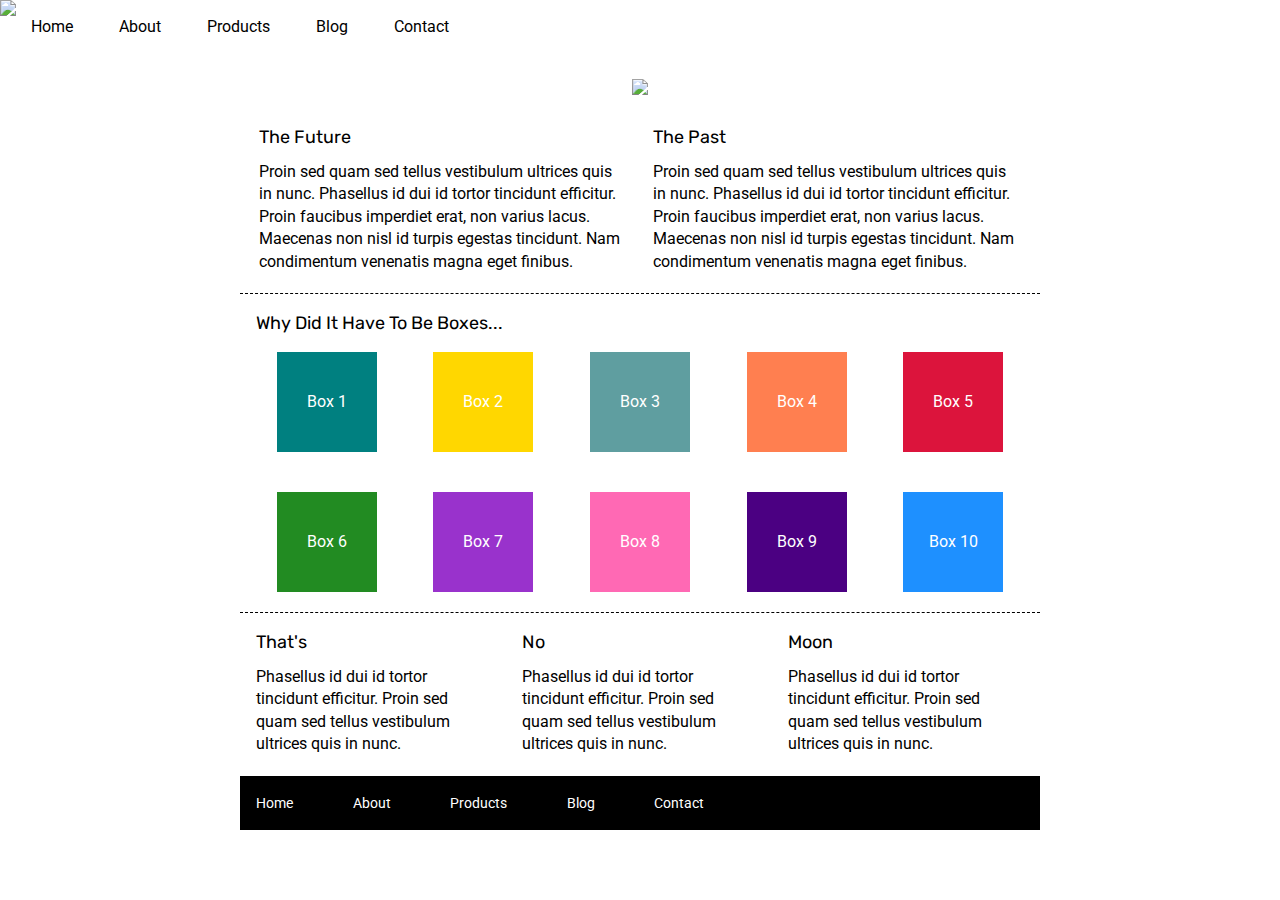
==== index.html @ 0d34369a "everything but nav" ====
<!doctype html>

<html lang="en">

<head>
    <meta charset="utf-8">

    <title>Sprint Challenge - Home</title>

    <link href="https://fonts.googleapis.com/css?family=Roboto|Rubik" rel="stylesheet">
    <link rel="stylesheet" href="css/index.css">

</head>

<body>
    <nav id="home">
        <div class="lambdalogo">
            <img class="logolambda" src="img/lambda-black.png">
        </div>
        <div class="links">
            <ul class="navlist">
                <li><a href="homes"> Home </a></li>
                <li><a href="about.html"> About</a></li>
                <li> <a href="product"> Products </a></li>
                <li><a href="blog"> Blog </a></li>
                <li><a href="contact"> Contact </a></li>
            </ul>
        </div>

    </nav>
    <div class="toplogo">
        <img class="logo" src="img/jumbo.jpg">
    </div>



    <div class="container">

        <section class="top-content">
            <div class="text-container">
                <h2>The Future</h2>
                <p>Proin sed quam sed tellus vestibulum ultrices quis in nunc. Phasellus id dui id tortor tincidunt
                    efficitur. Proin faucibus imperdiet erat, non varius lacus. Maecenas non nisl id turpis egestas
                    tincidunt. Nam condimentum venenatis magna eget finibus.</p>
            </div>
            <div class="text-container">
                <h2>The Past</h2>
                <p>Proin sed quam sed tellus vestibulum ultrices quis in nunc. Phasellus id dui id tortor tincidunt
                    efficitur. Proin faucibus imperdiet erat, non varius lacus. Maecenas non nisl id turpis egestas
                    tincidunt. Nam condimentum venenatis magna eget finibus.</p>
            </div>
        </section>

        <section class="middle-content">

            <h2>Why Did It Have To Be Boxes...</h2>

            <div class="boxes">
                <div class="box1">Box 1</div>
                <div class="box2">Box 2</div>
                <div class="box3">Box 3</div>
                <div class="box4">Box 4</div>
                <div class="box5">Box 5</div>
                <div class="box6">Box 6</div>
                <div class="box7">Box 7</div>
                <div class="box8">Box 8</div>
                <div class="box9">Box 9</div>
                <div class="box10">Box 10</div>
            </div>

        </section>

        <section class="bottom-content">

            <div class="text-container">
                <h2>That's</h2>
                <p>Phasellus id dui id tortor tincidunt efficitur. Proin sed quam sed tellus vestibulum ultrices quis in
                    nunc.</p>
            </div>
            <div class="text-container">
                <h2>No</h2>
                <p>Phasellus id dui id tortor tincidunt efficitur. Proin sed quam sed tellus vestibulum ultrices quis in
                    nunc.</p>
            </div>
            <div class="text-container">
                <h2>Moon</h2>
                <p>Phasellus id dui id tortor tincidunt efficitur. Proin sed quam sed tellus vestibulum ultrices quis in
                    nunc.</p>
            </div>

        </section>

        <footer>
            <nav>
                <a href="#">Home</a>
                <a href="#">About</a>
                <a href="#">Products</a>
                <a href="#">Blog</a>
                <a href="#">Contact</a>
            </nav>
        </footer>
    </div><!-- container -->
</body>

</html>
---- css/index.css ----
/* http://meyerweb.com/eric/tools/css/reset/ 
   v2.0 | 20110126
   License: none (public domain)
*/

html, body, div, span, applet, object, iframe,
h1, h2, h3, h4, h5, h6, p, blockquote, pre,
a, abbr, acronym, address, big, cite, code,
del, dfn, em, img, ins, kbd, q, s, samp,
small, strike, strong, sub, sup, tt, var,
b, u, i, center,
dl, dt, dd, ol, ul, li,
fieldset, form, label, legend,
table, caption, tbody, tfoot, thead, tr, th, td,
article, aside, canvas, details, embed, 
figure, figcaption, footer, header, hgroup, 
menu, nav, output, ruby, section, summary,
time, mark, audio, video {
	margin: 0;
	padding: 0;
	border: 0;
	font-size: 100%;
	font: inherit;
	vertical-align: baseline;
}
/* HTML5 display-role reset for older browsers */
article, aside, details, figcaption, figure, 
footer, header, hgroup, menu, , section {
	display: block;
}

.navlist li a {
	color: black;
	text-decoration: none;
	position: relative;

	padding: 10px 15px;
}



.links ul li {
	position: relative;
	float: left;
	padding-left: 1em;
}


    

nav .navbar {
	
	display: flex;
	justify-content: center;
	flex-direction: row-reverse;
	justify-content: space-between;
	
	
}
.toplogo{
    
    padding-top: 60px;
    text-align: center;
}

body {
	line-height: 1;
}
ol, ul {
	list-style: none;
}
blockquote, q {
	quotes: none;
}
blockquote:before, blockquote:after,
q:before, q:after {
	content: '';
	content: none;
}
table {
	border-collapse: collapse;
	border-spacing: 0;
}

* {
    box-sizing: border-box;
}

html, body {
    height: 100%;
    font-family: 'Roboto', sans-serif;
}

h1, h2, h3, h4, h5 {
    font-size: 18px;
    margin-bottom: 15px;
    font-family: 'Rubik', sans-serif;
}

p {
    line-height: 1.4;
}

.container {
    width: 800px;
    margin: 0 auto;
    padding-top: 30px;
}

.top-content {
    display: flex;
    flex-wrap: wrap;
    justify-content: space-evenly;
    margin-bottom: 20px;
    border-bottom: 1px dashed black;
}

.top-content .text-container {
    width: 48%;
    padding: 0 1%;
    padding-bottom: 20px;  
}

.middle-content {
    margin-bottom: 20px;
    border-bottom: 1px dashed black;
}

.middle-content h2 {
    padding: 0 2%;
    margin-bottom: 0;
}

.middle-content .boxes {
    display: flex;
    flex-wrap: wrap;
    justify-content: space-evenly;
}

.middle-content .boxes .box {
    width: 12.5%;
    height: 100px;
    background: black;
    margin: 20px 2.5%;
    color: white;
    display: flex;
    align-items: center;
    justify-content: center;
}
.box1{
    width: 12.5%;
    height: 100px;
    background:teal;
    margin: 20px 2.5%;
    color: white;
    display: flex;
    align-items: center;
    justify-content: center;

}
.box2{
    width: 12.5%;
    height: 100px;
    background: gold;
    margin: 20px 2.5%;
    color: white;
    display: flex;
    align-items: center;
    justify-content: center;
}
.box3{
    width: 12.5%;
    height: 100px;
    background: cadetblue;
    margin: 20px 2.5%;
    color: white;
    display: flex;
    align-items: center;
    justify-content: center;
}
.box4{
    width: 12.5%;
    height: 100px;
    background: coral;
    margin: 20px 2.5%;
    color: white;
    display: flex;
    align-items: center;
    justify-content: center;
}

.box5{
    width: 12.5%;
    height: 100px;
    background: crimson;
    margin: 20px 2.5%;
    color: white;
    display: flex;
    align-items: center;
    justify-content: center;
}

.box6{
    width: 12.5%;
    height: 100px;
    background: forestgreen;
    margin: 20px 2.5%;
    color: white;
    display: flex;
    align-items: center;
    justify-content: center;
}
.box7{
    width: 12.5%;
    height: 100px;
    background: darkorchid;
    margin: 20px 2.5%;
    color: white;
    display: flex;
    align-items: center;
    justify-content: center;
}

.box8{
    width: 12.5%;
    height: 100px;
    background: hotpink;
    margin: 20px 2.5%;
    color: white;
    display: flex;
    align-items: center;
    justify-content: center;
}
.box9{
    width: 12.5%;
    height: 100px;
    background: indigo;
    margin: 20px 2.5%;
    color: white;
    display: flex;
    align-items: center;
    justify-content: center;
}

.box10{
    width: 12.5%;
    height: 100px;
    background: dodgerblue;
    margin: 20px 2.5%;
    color: white;
    display: flex;
    align-items: center;
    justify-content: center;
}

.bottom-content {
    display: flex;
    margin: 0 2% 20px;
    justify-content: space-around;
}

.bottom-content .text-container {
    padding-right: 4%;
}

.bottom-content .text-container:last-child {
    padding-right: 0;
}

footer {
    width: 100%;
    background: black;
}

footer nav {
    width: 60%;
    display: flex;
    justify-content: space-between;
    align-items: center;
    padding: 20px 2%;
    font-size: 14px;
}

footer nav a {
    color: white;
    text-decoration: none;
}





.candyvan{
    display: grid;
	grid-template-columns: 50% 50%;

	grid-gap: 10px;
	justify-self: center;
	align-self: center;
    
}

hr{
    margin-top: 20px;
}

.blackbutton {

	display: flex;
	padding: 12px 50px;
	font-size: 17px;
	justify-content: center;
	background-color: white;
	color: black;
	border: 1px solid black;
	border-radius: 2px;
	margin-top: 35px;

}
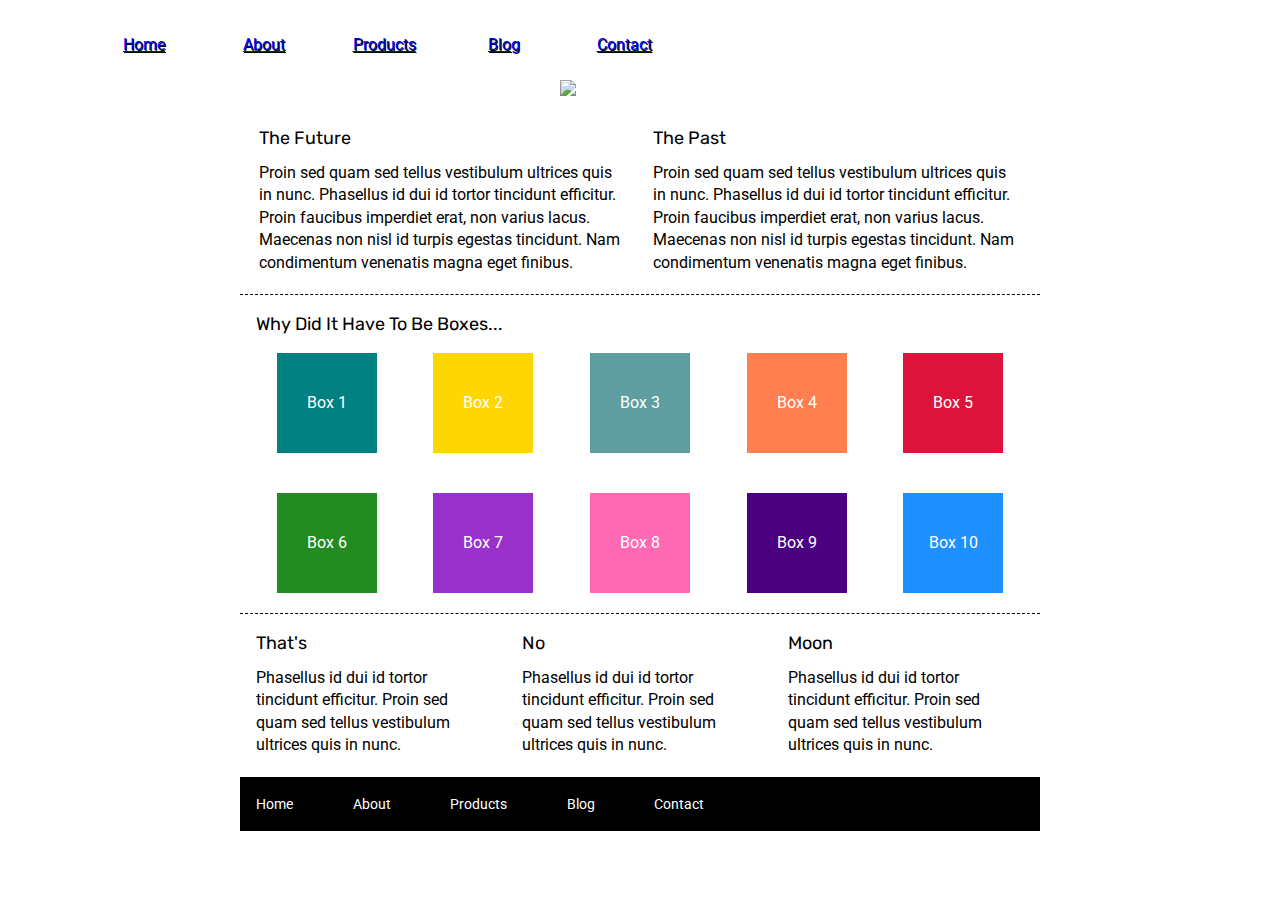
==== commit 7f99c253: "holy crap i fixed it" ====
--- a/index.html
+++ b/index.html
@@ -13,26 +13,29 @@
 </head>
 
 <body>
-    <nav id="home">
-        <div class="lambdalogo">
-            <img class="logolambda" src="img/lambda-black.png">
-        </div>
-        <div class="links">
-            <ul class="navlist">
-                <li><a href="homes"> Home </a></li>
-                <li><a href="about.html"> About</a></li>
-                <li> <a href="product"> Products </a></li>
-                <li><a href="blog"> Blog </a></li>
-                <li><a href="contact"> Contact </a></li>
-            </ul>
-        </div>
-
-    </nav>
-    <div class="toplogo">
-        <img class="logo" src="img/jumbo.jpg">
-    </div>
-
-
+    <header>
+        
+            <div class="navbar">
+              <div class="hugediv">
+              <div class="logodiv">
+                <img src="img/lambda-black.png" alt="" class="logolam">
+              </div>
+              <div class="navbar_links">
+                <ul class="navmenu">
+                <li><a href="#home">home</a></li>
+                <li><a href="#about">about</a></li>
+                <li><a href="#products">products</a></li>
+                <li><a href="#blog">Blog</a></li>
+                <li><a href="#contact">contact</a></li>
+                </ul>
+                  </div>
+              </div>
+            
+        
+            
+        
+    </header>
+    <img class="logo" src="img/jumbo.jpg">
 
     <div class="container">
 
--- a/css/index.css
+++ b/css/index.css
@@ -28,39 +28,65 @@
 footer, header, hgroup, menu, , section {
 	display: block;
 }
-
-.navlist li a {
-	color: black;
-	text-decoration: none;
-	position: relative;
-
-	padding: 10px 15px;
-}
-
-
-
-.links ul li {
-	position: relative;
-	float: left;
-	padding-left: 1em;
-}
-
-
-    
-
-nav .navbar {
+header{
+
+}
+
+.hugediv{
+    width:90%;
+      margin: 0 auto;
+  }
+  .navbar{
+    width:100%;
+    overflow:hidden;
+    height: 70px;
+    line-height: 70px;
+    padding-top: 10px;
+    color: black;
+    
+    
+  }
+  .logolam{
+    
+    float:left;
+    padding-left: 465px;
+  }
+  
+  
+  
+  .navmenu{
+    float: left;
+    padding-left: 20px;
+    
+  }   
+  .navmenu li{
+    float:left;
+    width: 120px;
+    height: 70px;
+    line-height:70px;
+    text-align:center;
+    list-style:none;
+    text-transform: capitalize;
+    color: black;
+    text-shadow: 1px 1px black;
+  }
+  
+  .navmenu li a{
+    display:block;
+  }
+      
 	
-	display: flex;
-	justify-content: center;
-	flex-direction: row-reverse;
-	justify-content: space-between;
-	
-	
 }
 .toplogo{
     
-    padding-top: 60px;
+    padding-top: 10px;
     text-align: center;
+}
+
+.logo{
+align-content: center;
+padding-left: 560px;
+padding-top: 10px;
 }
 
 body {
